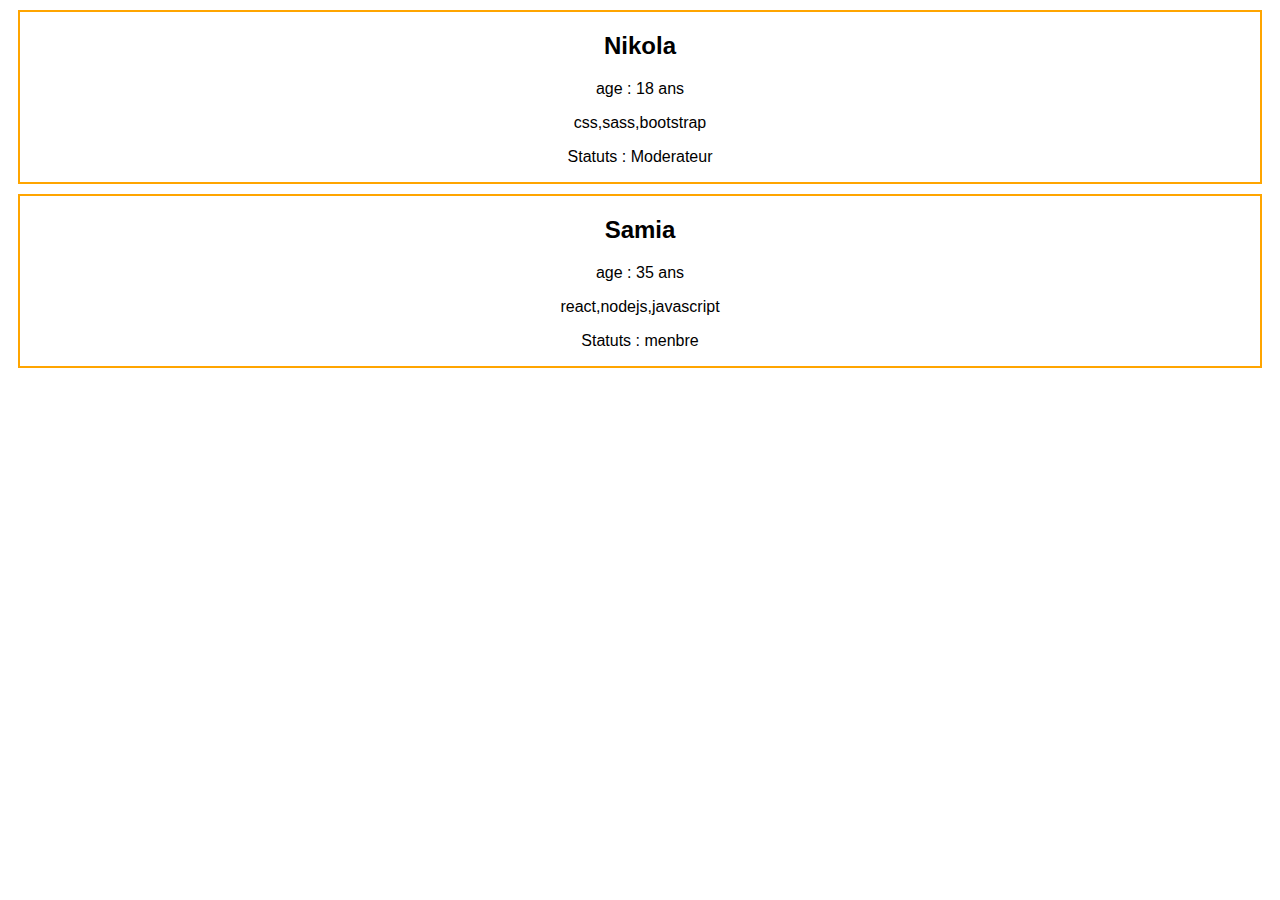
==== cours/index.html @ 80c7ec7c "cours js Data" ====
<!DOCTYPE html>
<html lang="fr">
  <head>
    <meta charset="UTF-8" />
    <meta name="viewport" content="width=device-width, initial-scale=1.0" />
    <title>cours data</title>
    <link rel="stylesheet" href="style.css" />
  </head>
  <body>
    <h3 id="python">Python</h3>
    <h3 id="javascript">Javascript</h3>
    <h3 id="html">HTML</h3>
    <script src="index.js"></script>
  </body>
</html>
---- cours/style.css ----
*{
 font-family: 'Lucida Sans', 'Lucida Sans Regular', 'Lucida Grande', 'Lucida Sans Unicode', Geneva, Verdana, sans-serif;
 text-align: center;
}

.user-card {
    border: 2px solid orange;
    margin: 10px;
}
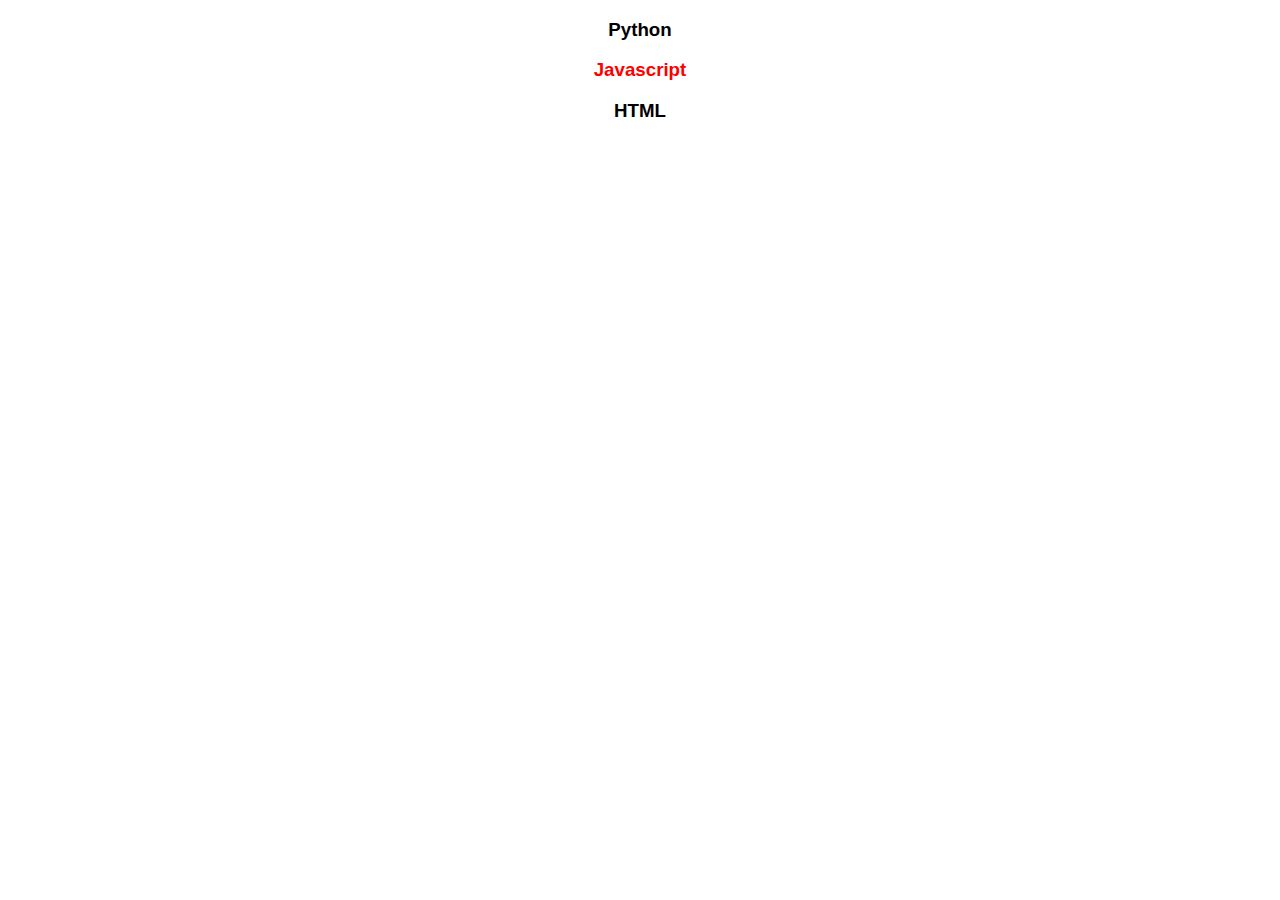
==== commit 381ea6c3: "suite cours" ====
--- a/cours/index.html
+++ b/cours/index.html
@@ -7,9 +7,9 @@
     <link rel="stylesheet" href="style.css" />
   </head>
   <body>
-    <h3 id="python">Python</h3>
-    <h3 id="javascript">Javascript</h3>
-    <h3 id="html">HTML</h3>
+    <h3 data-lang="py" id="python">Python</h3>
+    <h3 data-lang="js" id="javascript">Javascript</h3>
+    <h3 data-lang="h" id="html">HTML</h3>
     <script src="index.js"></script>
   </body>
 </html>
